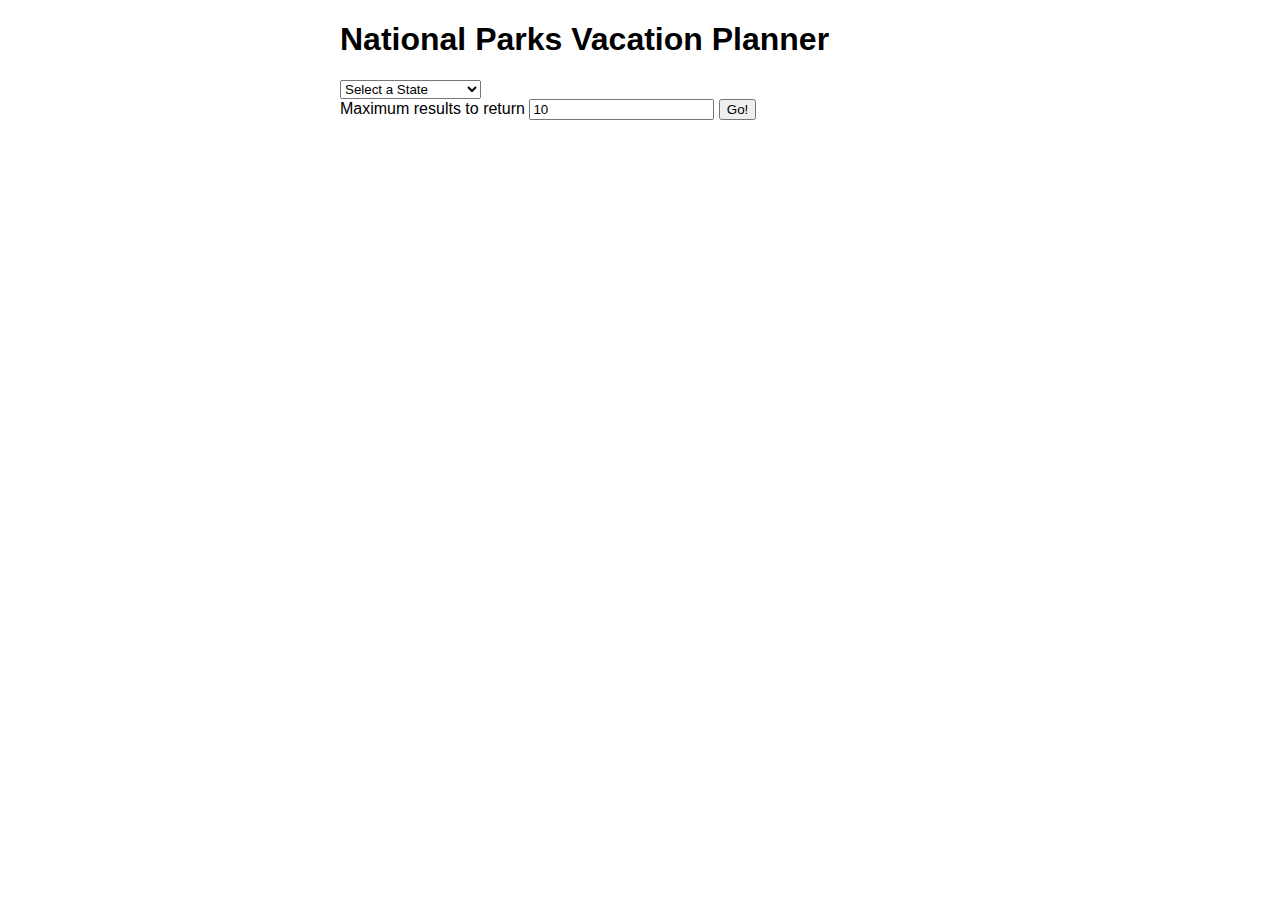
==== larry_v1/index.html @ 47dae6c1 "Alternate version of the national Parks app" ====
<!DOCTYPE html>
<html lang="en">
<head>
    <meta charset="UTF-8">
    <meta name="viewport" content="width=device-width, initial-scale=1.0">
    <meta http-equiv="X-UA-Compatible" content="ie=edge">
    <title>Vacation Planner</title>
    <link rel="shortcut icon" href="#">
    <link rel="stylesheet" href="index.css">
</head>
<body>
    <div class="container">
        <h1>National Parks Vacation Planner</h1>

        <form id="js-form">
          <select id="js-state" name="states" form="js-form">
            <option value="" selected="selected">Select a State</option>
            <option value="AL">Alabama</option>
            <option value="AK">Alaska</option>
            <option value="AZ">Arizona</option>
            <option value="AR">Arkansas</option>
            <option value="CA">California</option>
            <option value="CO">Colorado</option>
            <option value="CT">Connecticut</option>
            <option value="DE">Delaware</option>
            <option value="DC">District Of Columbia</option>
            <option value="FL">Florida</option>
            <option value="GA">Georgia</option>
            <option value="HI">Hawaii</option>
            <option value="ID">Idaho</option>
            <option value="IL">Illinois</option>
            <option value="IN">Indiana</option>
            <option value="IA">Iowa</option>
            <option value="KS">Kansas</option>
            <option value="KY">Kentucky</option>
            <option value="LA">Louisiana</option>
            <option value="ME">Maine</option>
            <option value="MD">Maryland</option>
            <option value="MA">Massachusetts</option>
            <option value="MI">Michigan</option>
            <option value="MN">Minnesota</option>
            <option value="MS">Mississippi</option>
            <option value="MO">Missouri</option>
            <option value="MT">Montana</option>
            <option value="NE">Nebraska</option>
            <option value="NV">Nevada</option>
            <option value="NH">New Hampshire</option>
            <option value="NJ">New Jersey</option>
            <option value="NM">New Mexico</option>
            <option value="NY">New York</option>
            <option value="NC">North Carolina</option>
            <option value="ND">North Dakota</option>
            <option value="OH">Ohio</option>
            <option value="OK">Oklahoma</option>
            <option value="OR">Oregon</option>
            <option value="PA">Pennsylvania</option>
            <option value="RI">Rhode Island</option>
            <option value="SC">South Carolina</option>
            <option value="SD">South Dakota</option>
            <option value="TN">Tennessee</option>
            <option value="TX">Texas</option>
            <option value="UT">Utah</option>
            <option value="VT">Vermont</option>
            <option value="VA">Virginia</option>
            <option value="WA">Washington</option>
            <option value="WV">West Virginia</option>
            <option value="WI">Wisconsin</option>
            <option value="WY">Wyoming</option>
          </select><br>

          <label for="max-results">Maximum results to return</label>
          <input type="number" name="max-results" id="js-max-results" value="10">
          <input type="submit" value="Go!">
        </form>

        <p id="js-error-message" class="error-message"></p>
        <section id="results" class="hidden">
          <h2>Search results</h2>
          <ul id="results-list">
          </ul>
        </section>
    </div>
    <script src="https://code.jquery.com/jquery-3.3.1.js" integrity="sha256-2Kok7MbOyxpgUVvAk/HJ2jigOSYS2auK4Pfzbm7uH60=" crossorigin="anonymous"></script>
    <script src="index.js"></script>
</body>
</html>
---- larry_v1/index.css ----
* {
  box-sizing: border-box;
}

body {
  font-family: 'Roboto', sans-serif;
}

button, input[type="text"] {
  padding: 5px;
}

button:hover {
  cursor: pointer;
}

.container {
  max-width: 600px;
  margin: 0 auto;
}

.error-message {
    color: red;
}

.hidden {
  display: none;
}
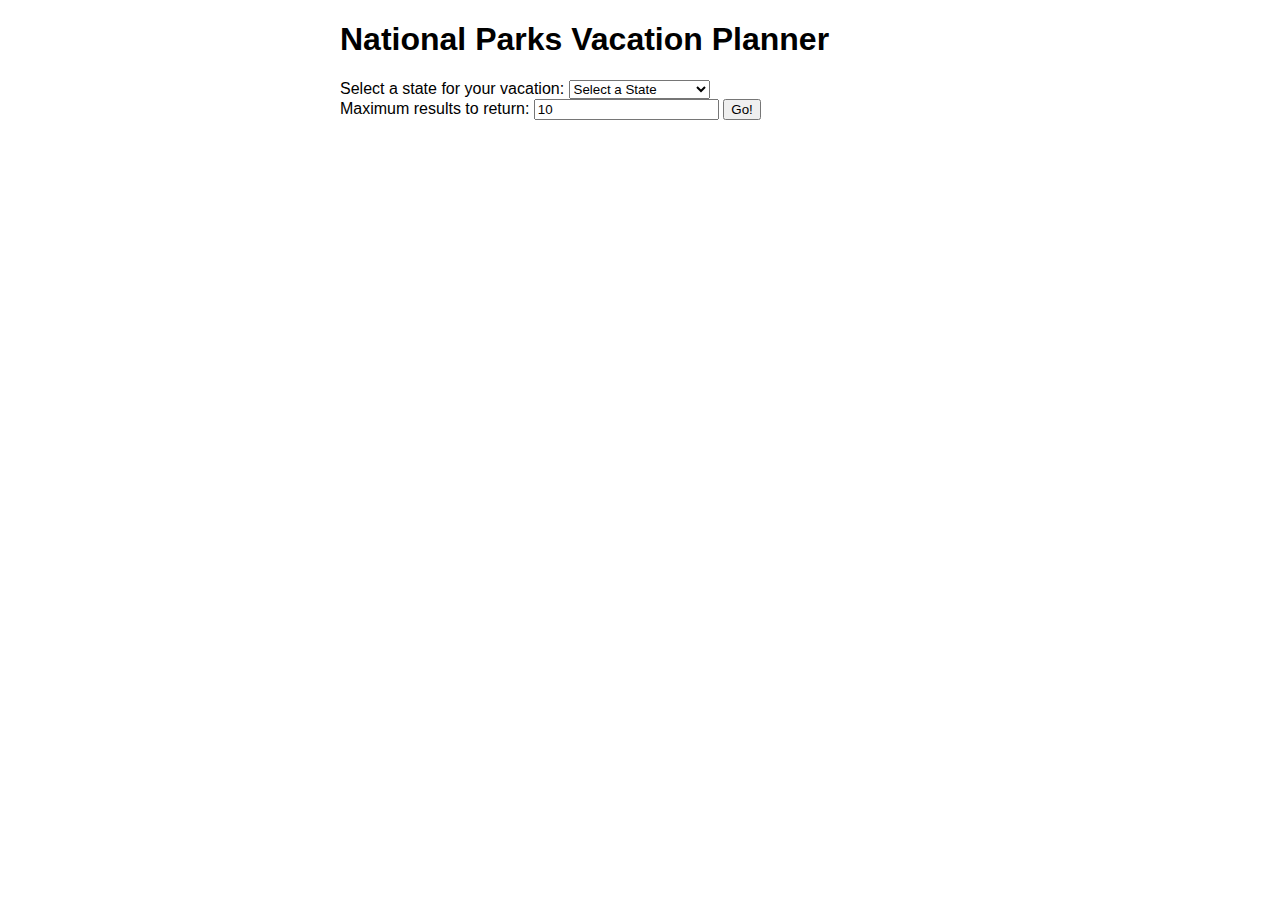
==== commit 703e3ea9: "Cleanup" ====
--- a/larry_v1/index.html
+++ b/larry_v1/index.html
@@ -13,6 +13,7 @@
         <h1>National Parks Vacation Planner</h1>
 
         <form id="js-form">
+          <label for="states">Select a state for your vacation: </label>            
           <select id="js-state" name="states" form="js-form">
             <option value="" selected="selected">Select a State</option>
             <option value="AL">Alabama</option>
@@ -68,7 +69,7 @@
             <option value="WY">Wyoming</option>
           </select><br>
 
-          <label for="max-results">Maximum results to return</label>
+          <label for="max-results">Maximum results to return: </label>
           <input type="number" name="max-results" id="js-max-results" value="10">
           <input type="submit" value="Go!">
         </form>
